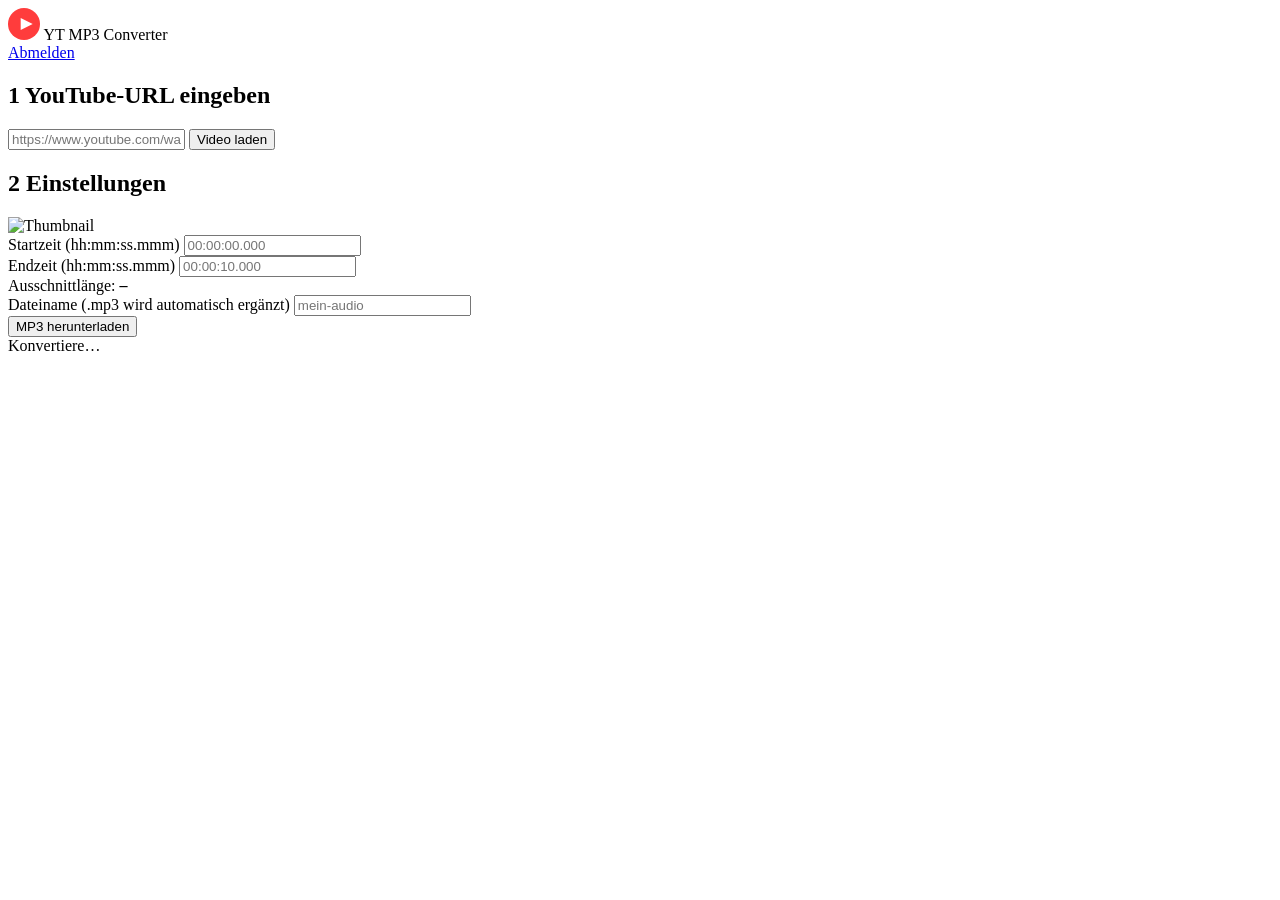
==== app/templates/index.html @ 24a82538 "init yt converter" ====
<!DOCTYPE html>
<html lang="de">
<head>
  <meta charset="UTF-8" />
  <meta name="viewport" content="width=device-width, initial-scale=1.0" />
  <title>YT MP3 Converter</title>
  <link rel="stylesheet" href="/static/style.css" />
</head>
<body>
  <!-- ── Header ─────────────────────────────────────────────────────────── -->
  <header class="app-header">
    <div class="header-brand">
      <svg xmlns="http://www.w3.org/2000/svg" viewBox="0 0 48 48" width="32" height="32">
        <circle cx="24" cy="24" r="24" fill="#ff3c3c"/>
        <polygon points="19,15 37,24 19,33" fill="#fff"/>
      </svg>
      <span>YT MP3 Converter</span>
    </div>
    <a href="/logout" class="btn btn-ghost btn-sm">Abmelden</a>
  </header>

  <!-- ── Main ───────────────────────────────────────────────────────────── -->
  <main class="app-main">

    <!-- Step 1: URL -->
    <section class="card" id="card-url">
      <h2 class="card-title">
        <span class="step-badge">1</span>
        YouTube-URL eingeben
      </h2>
      <div class="input-row">
        <input
          type="url"
          id="yt-url"
          placeholder="https://www.youtube.com/watch?v=..."
          autocomplete="off"
          spellcheck="false"
        />
        <button class="btn btn-primary" id="btn-load">
          <span class="btn-text">Video laden</span>
          <span class="spinner hidden"></span>
        </button>
      </div>
      <div id="url-error" class="alert alert-error hidden"></div>
    </section>

    <!-- Step 2: Info + Settings (hidden until loaded) -->
    <section class="card hidden" id="card-settings">
      <h2 class="card-title">
        <span class="step-badge">2</span>
        Einstellungen
      </h2>

      <!-- Video preview -->
      <div class="video-info" id="video-info">
        <img id="vi-thumb" src="" alt="Thumbnail" class="vi-thumb" />
        <div class="vi-meta">
          <div class="vi-title" id="vi-title"></div>
          <div class="vi-duration" id="vi-duration"></div>
        </div>
      </div>

      <!-- Time range -->
      <div class="time-grid">
        <div class="form-group">
          <label for="start-time">Startzeit <span class="label-hint">(hh:mm:ss.mmm)</span></label>
          <input type="text" id="start-time" class="time-input" placeholder="00:00:00.000" />
        </div>
        <div class="form-group">
          <label for="end-time">Endzeit <span class="label-hint">(hh:mm:ss.mmm)</span></label>
          <input type="text" id="end-time" class="time-input" placeholder="00:00:10.000" />
        </div>
      </div>

      <!-- Duration preview -->
      <div class="duration-preview" id="duration-preview">
        Ausschnittlänge: <strong id="cut-length">–</strong>
      </div>

      <!-- Filename -->
      <div class="form-group">
        <label for="filename">Dateiname <span class="label-hint">(.mp3 wird automatisch ergänzt)</span></label>
        <input type="text" id="filename" placeholder="mein-audio" maxlength="120" />
      </div>

      <div id="settings-error" class="alert alert-error hidden"></div>

      <!-- Download -->
      <button class="btn btn-accent btn-full" id="btn-download">
        <span class="btn-text">MP3 herunterladen</span>
        <span class="spinner hidden"></span>
      </button>
    </section>

    <!-- Progress / status -->
    <div class="status-bar hidden" id="status-bar">
      <div class="status-icon">
        <span class="spinner"></span>
      </div>
      <div class="status-msg" id="status-msg">Konvertiere…</div>
    </div>

  </main>

  <script src="/static/app.js"></script>
</body>
</html>
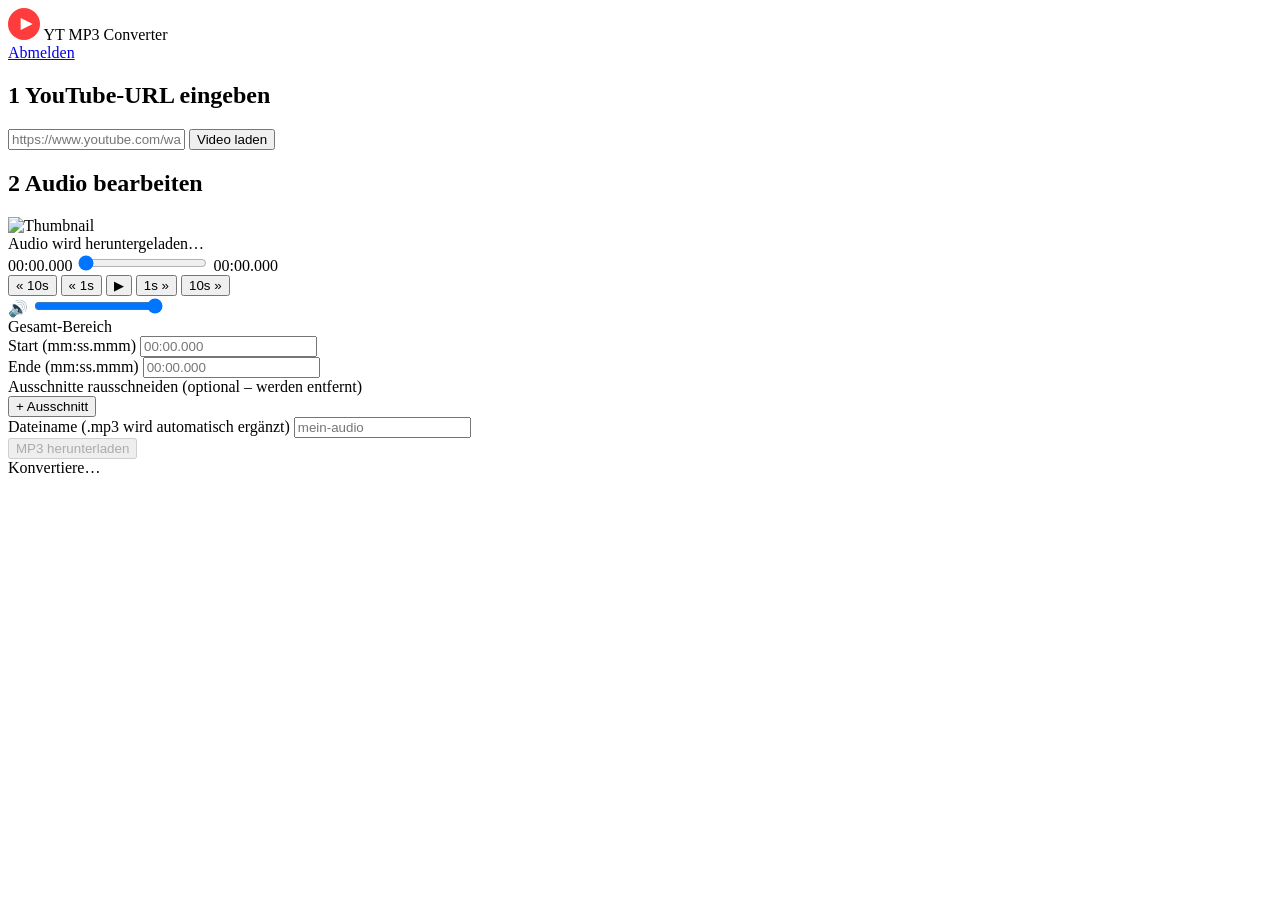
==== commit c26eea04: "yt converter v1" ====
--- a/app/templates/index.html
+++ b/app/templates/index.html
@@ -1,4 +1,4 @@
-<!DOCTYPE html>
+﻿<!DOCTYPE html>
 <html lang="de">
 <head>
   <meta charset="UTF-8" />
@@ -44,11 +44,11 @@
       <div id="url-error" class="alert alert-error hidden"></div>
     </section>
 
-    <!-- Step 2: Info + Settings (hidden until loaded) -->
+    <!-- Step 2: Audio Editor (hidden until loaded) -->
     <section class="card hidden" id="card-settings">
       <h2 class="card-title">
         <span class="step-badge">2</span>
-        Einstellungen
+        Audio bearbeiten
       </h2>
 
       <!-- Video preview -->
@@ -60,33 +60,67 @@
         </div>
       </div>
 
-      <!-- Time range -->
-      <div class="time-grid">
-        <div class="form-group">
-          <label for="start-time">Startzeit <span class="label-hint">(hh:mm:ss.mmm)</span></label>
-          <input type="text" id="start-time" class="time-input" placeholder="00:00:00.000" />
+      <!-- Hidden audio element -->
+      <audio id="audio-el" preload="auto"></audio>
+
+      <!-- Loading state -->
+      <div class="player-loading" id="player-loading">
+        <span class="spinner"></span>
+        <span>Audio wird heruntergeladen&#8230;</span>
+      </div>
+
+      <!-- Player (hidden until ready) -->
+      <div class="player-card hidden" id="player-card">
+        <div class="progress-row">
+          <span class="time-display" id="time-current">00:00.000</span>
+          <input type="range" class="progress-slider" id="progress-slider"
+                 min="0" max="1000000" value="0" step="1" />
+          <span class="time-display" id="time-total">00:00.000</span>
         </div>
-        <div class="form-group">
-          <label for="end-time">Endzeit <span class="label-hint">(hh:mm:ss.mmm)</span></label>
-          <input type="text" id="end-time" class="time-input" placeholder="00:00:10.000" />
+        <div class="player-controls">
+          <button class="btn btn-ghost btn-sm" id="btn-seek-back10" title="10 Sekunden zurueck">&laquo; 10s</button>
+          <button class="btn btn-ghost btn-sm" id="btn-seek-back1"  title="1 Sekunde zurueck">&laquo; 1s</button>
+          <button class="btn btn-primary btn-play-lg" id="btn-play"><span id="play-icon">&#9654;</span></button>
+          <button class="btn btn-ghost btn-sm" id="btn-seek-fwd1"   title="1 Sekunde vor">1s &raquo;</button>
+          <button class="btn btn-ghost btn-sm" id="btn-seek-fwd10"  title="10 Sekunden vor">10s &raquo;</button>
+          <div class="volume-row">
+            <span class="volume-icon">&#128266;</span>
+            <input type="range" class="volume-slider" id="volume-slider"
+                   min="0" max="1" step="0.01" value="1" />
+          </div>
         </div>
       </div>
 
-      <!-- Duration preview -->
-      <div class="duration-preview" id="duration-preview">
-        Ausschnittlänge: <strong id="cut-length">–</strong>
+      <!-- Cut editor (hidden until ready) -->
+      <div class="cut-editor hidden" id="cut-editor">
+        <div class="cut-section-title">Gesamt-Bereich</div>
+        <div class="time-row">
+          <div class="form-group">
+            <label>Start <span class="label-hint">(mm:ss.mmm)</span></label>
+            <input type="text" class="time-input" id="overall-start" placeholder="00:00.000" />
+          </div>
+          <div class="form-group">
+            <label>Ende <span class="label-hint">(mm:ss.mmm)</span></label>
+            <input type="text" class="time-input" id="overall-end" placeholder="00:00.000" />
+          </div>
+        </div>
+        <div class="cut-section-title cut-section-title--secondary">
+          Ausschnitte rausschneiden
+          <span class="label-hint">(optional &ndash; werden entfernt)</span>
+        </div>
+        <div id="cut-list"></div>
+        <button class="btn btn-ghost btn-sm" id="btn-add-cut">+ Ausschnitt</button>
       </div>
 
       <!-- Filename -->
-      <div class="form-group">
-        <label for="filename">Dateiname <span class="label-hint">(.mp3 wird automatisch ergänzt)</span></label>
+      <div class="form-group filename-group">
+        <label for="filename">Dateiname <span class="label-hint">(.mp3 wird automatisch erg&#228;nzt)</span></label>
         <input type="text" id="filename" placeholder="mein-audio" maxlength="120" />
       </div>
 
       <div id="settings-error" class="alert alert-error hidden"></div>
 
-      <!-- Download -->
-      <button class="btn btn-accent btn-full" id="btn-download">
+      <button class="btn btn-accent btn-full" id="btn-download" disabled>
         <span class="btn-text">MP3 herunterladen</span>
         <span class="spinner hidden"></span>
       </button>
@@ -102,6 +136,6 @@
 
   </main>
 
-  <script src="/static/app.js"></script>
+  <script type="module" src="/static/app.js?v=5"></script>
 </body>
 </html>
